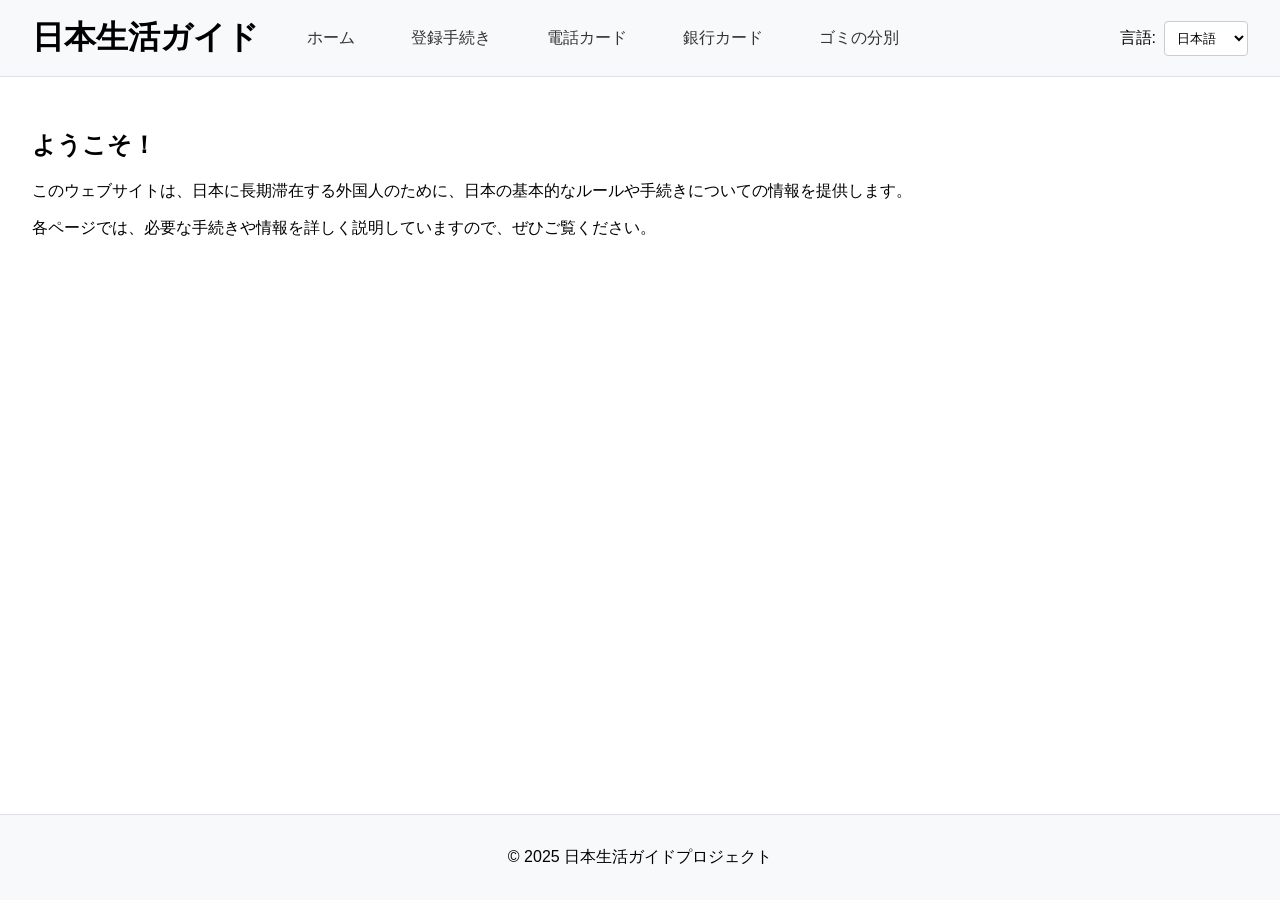
==== index.html @ 8ffe9a59 "add pages and files for the project" ====
<!DOCTYPE html>
<html lang="ja">

<head>
    <meta charset="UTF-8">
    <meta name="viewport" content="width=device-width, initial-scale=1.0">
    <title>Japan Life Guide</title>
    <link rel="icon" type="image/x-icon" href="images/favicon.ico">
    <link rel="stylesheet" href="css/main.css">
</head>

<body>
    <header>
        <div class="header-left">
            <h1>日本生活ガイド</h1>
            <nav>
                <ul>
                    <li><a href="#">ホーム</a></li>
                    <li><a href="/pages/registration.html">登録手続き</a></li>
                    <li><a href="/pages/phone-card.html">電話カード</a></li>
                    <li><a href="/pages/bank-card.html">銀行カード</a></li>
                    <li><a href="/pages/waste-sorting.html">ゴミの分別</a></li>
                </ul>
            </nav>
        </div>
        <div class="language-selector">
            <label for="language">言語:</label>
            <select id="language" name="language">
                <option value="ja" selected>日本語</option>
                <option value="zh">中文</option>
                <option value="en">English</option>
                <option value="mn">Монгол</option>
                <option value="ar">العربية</option>
            </select>
        </div>
    </header>
    <main>
        <section>
            <h2>ようこそ！</h2>
            <p>このウェブサイトは、日本に長期滞在する外国人のために、日本の基本的なルールや手続きについての情報を提供します。</p>
            <p>各ページでは、必要な手続きや情報を詳しく説明していますので、ぜひご覧ください。</p>
        </section>
    </main>
    <footer>
        <p>&copy; 2025 日本生活ガイドプロジェクト</p>
    </footer>
    <script src="js/main.js"></script>
</body>

</html>
---- css/main.css ----
/* 共通スタイル */
body {
    margin: 0;
    min-height: 100vh;
    display: flex;
    flex-direction: column;
    font-family: Arial, sans-serif;
}

/* ヘッダースタイル */
header {
    display: flex;
    justify-content: space-between;
    align-items: center;
    padding: 1rem 2rem;
    background-color: #f8f9fa;
    border-bottom: 1px solid #dee2e6;
    flex-wrap: wrap;
    gap: 1rem;
}

.header-left {
    display: flex;
    align-items: center;
    gap: 2rem;
    flex-wrap: wrap;
}

header h1 {
    margin: 0;
}

/* ナビゲーションスタイル */
nav ul {
    display: flex;
    list-style: none;
    margin: 0;
    padding: 0;
    gap: 1.5rem;
    flex-wrap: wrap;
}

nav a {
    text-decoration: none;
    color: #333;
    padding: 0.5rem 1rem;
    border-radius: 4px;
    transition: background-color 0.2s;
}

nav a:hover {
    background-color: #e9ecef;
}

/* 言語選択スタイル */
.language-selector {
    display: flex;
    align-items: center;
    gap: 0.5rem;
}

.language-selector select {
    padding: 0.5rem;
    border: 1px solid #ccc;
    border-radius: 4px;
    background-color: white;
}

/* メインコンテンツスタイル */
main {
    flex: 1;
    padding: 2rem;
}

/* フッタースタイル */
footer {
    background-color: #f8f9fa;
    border-top: 1px solid #dee2e6;
    padding: 1rem 2rem;
    text-align: center;
    margin-top: auto;
}
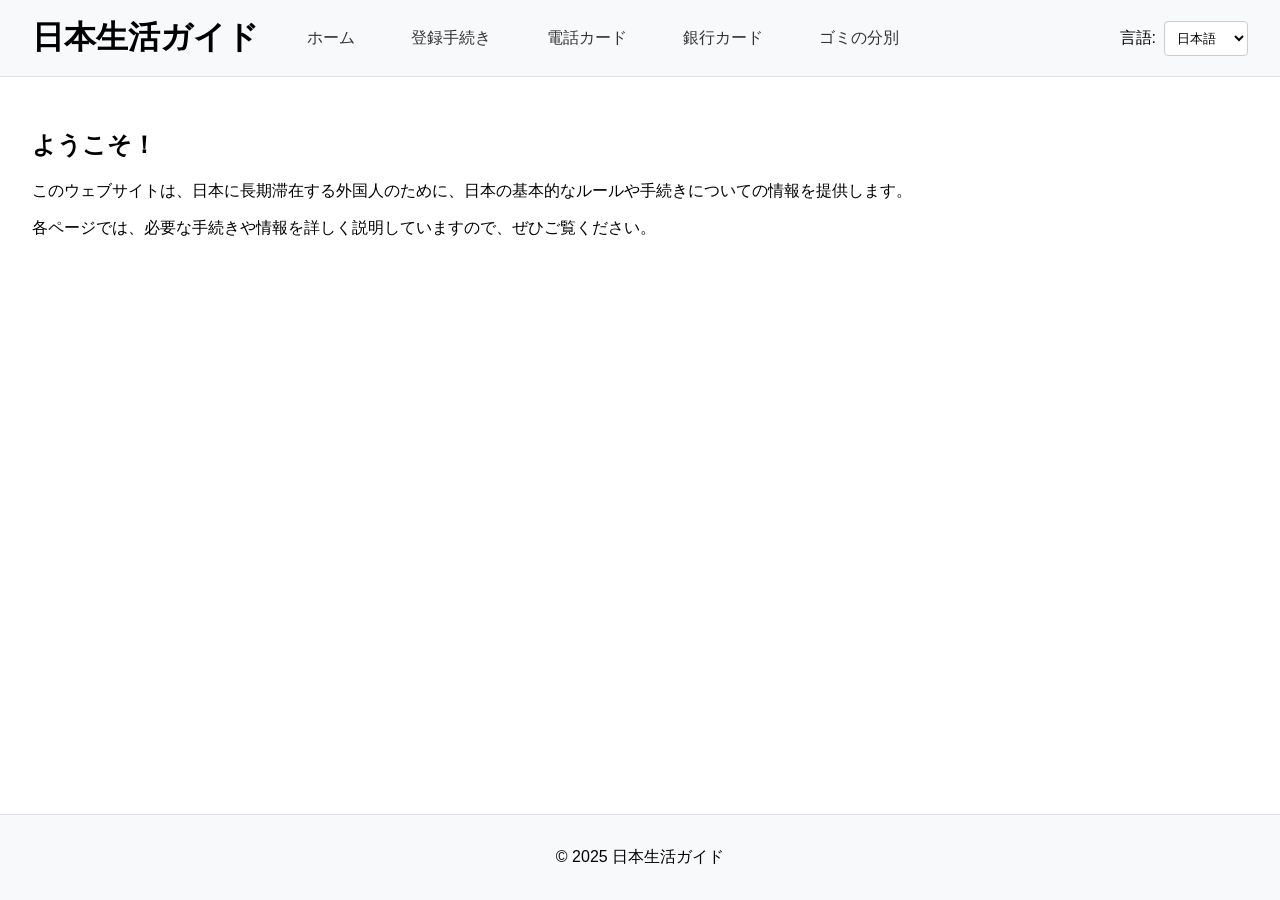
==== commit cc912942: "update page name in footer" ====
--- a/index.html
+++ b/index.html
@@ -42,7 +42,7 @@
         </section>
     </main>
     <footer>
-        <p>&copy; 2025 日本生活ガイドプロジェクト</p>
+        <p>&copy; 2025 日本生活ガイド</p>
     </footer>
     <script src="js/main.js"></script>
 </body>
